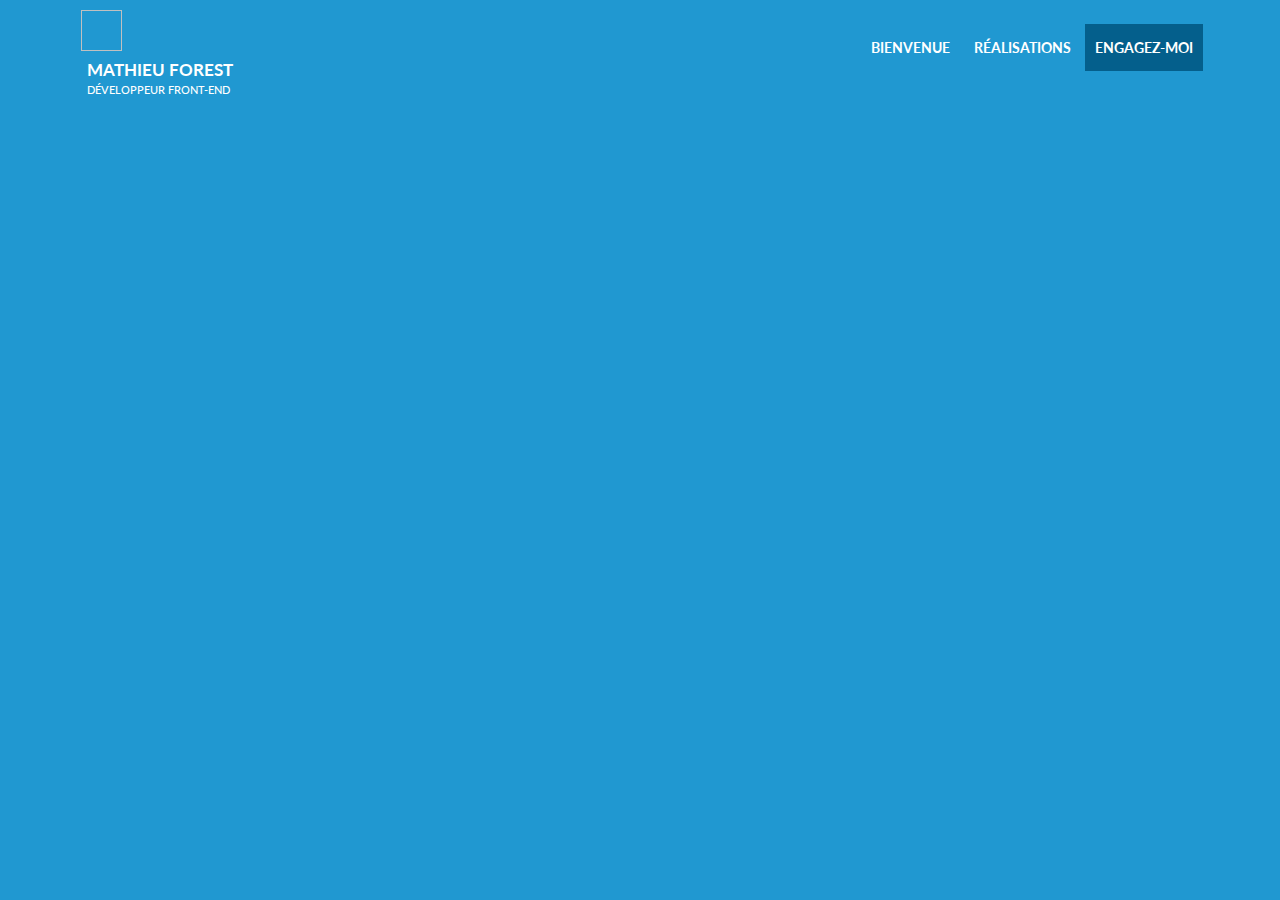
==== index.html @ a3eb1103 "Update contact form" ====
<!DOCTYPE html>
<!--[if lt IE 7]>      <html class="no-js lt-ie9 lt-ie8 lt-ie7"> <![endif]-->
<!--[if IE 7]>         <html class="no-js lt-ie9 lt-ie8"> <![endif]-->
<!--[if IE 8]>         <html class="no-js lt-ie9"> <![endif]-->
<!--[if gt IE 8]><!-->
<html class="no-js">
<!--<![endif]-->

<head>
    <meta charset="utf-8">
    <meta http-equiv="X-UA-Compatible" content="IE=edge,chrome=1">
    <title>Mathieu Forest - Développeur Front-End</title>
    <meta name="description" content="Développeur Front-End à Montréal. Je vous présente quelques unes de mes réalisations.">
    <meta name="viewport" content="width=device-width, initial-scale=1">
    <link rel="icon" type="image/png" href="favicon.ico">
    <link href="//maxcdn.bootstrapcdn.com/bootstrap/3.3.1/css/bootstrap.min.css" rel="stylesheet">
    <link href="//maxcdn.bootstrapcdn.com/font-awesome/4.2.0/css/font-awesome.min.css" rel="stylesheet">
    <link href="http://fonts.googleapis.com/css?family=Lato:400,700,900|Source+Code+Pro:400,700" rel="stylesheet" type="text/css">
    <link rel="stylesheet" href="css/font-mfizz.css">
    <style>
    [ng\:cloak],
    [ng-cloak],
    [data-ng-cloak],
    [x-ng-cloak],
    .ng-cloak,
    .x-ng-cloak {
        display: none !important;
    }
    </style>
    <link rel="stylesheet" href="css/style.css">
    <script src="libs/modernizr-2.6.2-respond-1.1.0.min.js"></script>
    <base href="/">
</head>

<body ng-app="website">
    <!--[if lt IE 7]>
            <p class="browsehappy">You are using an <strong>outdated</strong> browser. Please <a href="http://browsehappy.com/">upgrade your browser</a> to improve your experience.</p>
        <![endif]-->
    <header>
        <div>
            <a href="bienvenue" class="animated fadeInDown"><img class="logo" ng-src="img/logo-mathieuforest.png" width="100px" height="100px"></a>
            <div class="name">
                <h1><strong>Mathieu Forest</strong></h1>
                <h2>Développeur Front-End</h2>
            </div>
        </div>
        <nav>
            <a href="/" class="animated fadeInDown accueil">Bienvenue</a>
            <a href="realisations" class="realisations">Réalisations</a>
            <a href="engagez-moi" class="hired engagez-moi">Engagez-moi</a>
        </nav>
    </header>
    <section>
        <div class="page ng-enter {{ pageClass }} ng-view" autoscroll=""></div>
    </section>
    <footer>
    </footer>
    <!-- Libs -->
    <script type="text/javascript" src="libs/jquery-1.11.1.min.js"></script>
    <script src="https://code.angularjs.org/1.4.4/angular.js"></script>
    <script src="https://code.angularjs.org/1.4.4/angular-animate.js"></script>
    <script src="libs/angular-route.min.js"></script>
    <script type="text/javascript" src="js/modules/promise-tracker.js"></script>
    <script src="//maxcdn.bootstrapcdn.com/bootstrap/3.3.1/js/bootstrap.min.js"></script>
    <!-- App.js -->
    <script src="js/app.js"></script>
    <!-- Controllers -->
    <script src="js/controllers/Page1Ctrl.js"></script>
    <script src="js/controllers/Page2Ctrl.js"></script>
    <script src="js/controllers/Page3Ctrl.js"></script>
    <script src="js/controllers/PageRealisationsCtrl.js"></script>
    <!-- Main.js -->
    <script src="js/custom/main.js"></script>
    <!-- In-Page Script -->
    <!-- Google Analytics: change UA-XXXXX-X to be your site's ID. -->
    <script>
    (function(b, o, i, l, e, r) {
        b.GoogleAnalyticsObject = l;
        b[l] || (b[l] =
            function() {
                (b[l].q = b[l].q || []).push(arguments)
            });
        b[l].l = +new Date;
        e = o.createElement(i);
        r = o.getElementsByTagName(i)[0];
        e.src = '//www.google-analytics.com/analytics.js';
        r.parentNode.insertBefore(e, r)
    }(window, document, 'script', 'ga'));
    ga('create', 'UA-XXXXX-X');
    ga('send', 'pageview');
    </script>
</body>

</html>
---- css/font-mfizz.css ----
/*!
 * Font Mfizz 2.3.0-SNAPSHOT
 * Copyright 2013-2016 Fizzed, Inc.
 * MIT License
 *
 * Project: http://fizzed.com/oss/font-mfizz
 *
 * The font designed for technology and software geeks representing programming
 * languages, operating systems, software engineering, and technology.
 *
 * Fizzed, Inc.
 * Web: http://fizzed.com/
 * Twitter: http://twitter.com/fizzed_inc
 */

@font-face {
  font-family: "FontMfizz";
  src: url("../fonts/font-mfizz.eot");
  src: url("../fonts/font-mfizz.eot?#iefix") format("embedded-opentype"),
       url("../fonts/font-mfizz.woff") format("woff"),
       url("../fonts/font-mfizz.ttf") format("truetype"),
       url("../fonts/font-mfizz.svg#font-mfizz") format("svg");
  font-weight: normal;
  font-style: normal;
}

@media screen and (-webkit-min-device-pixel-ratio:0) {
  @font-face {
    font-family: "FontMfizz";
    src: url("../fonts/font-mfizz.svg#font-mfizz") format("svg");
  }
}

[data-icon]:before { content: attr(data-icon); }

[data-icon]:before,
.icon-3dprint:before,
.icon-angular:before,
.icon-antenna:before,
.icon-apache:before,
.icon-archlinux:before,
.icon-aws:before,
.icon-blackberry:before,
.icon-bomb:before,
.icon-c:before,
.icon-cassandra:before,
.icon-centos:before,
.icon-clojure:before,
.icon-coffee-bean:before,
.icon-cplusplus:before,
.icon-csharp:before,
.icon-css:before,
.icon-database:before,
.icon-database-alt:before,
.icon-database-alt2:before,
.icon-debian:before,
.icon-docker:before,
.icon-dreamhost:before,
.icon-elixir:before,
.icon-erlang:before,
.icon-exherbo:before,
.icon-fedora:before,
.icon-fire-alt:before,
.icon-freebsd:before,
.icon-gentoo:before,
.icon-ghost:before,
.icon-git:before,
.icon-gnome:before,
.icon-google:before,
.icon-google-alt:before,
.icon-google-code:before,
.icon-google-developers:before,
.icon-gradle:before,
.icon-grails:before,
.icon-grails-alt:before,
.icon-grunt:before,
.icon-hadoop:before,
.icon-haskell:before,
.icon-heroku:before,
.icon-html:before,
.icon-iphone:before,
.icon-java:before,
.icon-java-bold:before,
.icon-java-duke:before,
.icon-javascript:before,
.icon-javascript-alt:before,
.icon-jetty:before,
.icon-kde:before,
.icon-laravel:before,
.icon-line-graph:before,
.icon-linux-mint:before,
.icon-looking:before,
.icon-mariadb:before,
.icon-maven:before,
.icon-microscope:before,
.icon-mobile-device:before,
.icon-mobile-phone-alt:before,
.icon-mobile-phone-broadcast:before,
.icon-mongodb:before,
.icon-mssql:before,
.icon-mysql:before,
.icon-mysql-alt:before,
.icon-netbsd:before,
.icon-nginx:before,
.icon-nginx-alt:before,
.icon-nginx-alt2:before,
.icon-nodejs:before,
.icon-objc:before,
.icon-oracle:before,
.icon-oracle-alt:before,
.icon-osx:before,
.icon-perl:before,
.icon-phone-alt:before,
.icon-phone-gap:before,
.icon-phone-retro:before,
.icon-php:before,
.icon-php-alt:before,
.icon-playframework:before,
.icon-playframework-alt:before,
.icon-plone:before,
.icon-postgres:before,
.icon-postgres-alt:before,
.icon-python:before,
.icon-raspberrypi:before,
.icon-redhat:before,
.icon-redis:before,
.icon-ruby:before,
.icon-ruby-on-rails:before,
.icon-ruby-on-rails-alt:before,
.icon-satellite:before,
.icon-scala:before,
.icon-scala-alt:before,
.icon-script:before,
.icon-script-alt:before,
.icon-shell:before,
.icon-solaris:before,
.icon-splatter:before,
.icon-spring:before,
.icon-suse:before,
.icon-svg:before,
.icon-symfony:before,
.icon-tomcat:before,
.icon-ubuntu:before,
.icon-wireless:before,
.icon-wordpress:before {
  display: inline-block;
  font-family: "FontMfizz";
  font-style: normal;
  font-weight: normal;
  font-variant: normal;
  line-height: 1;
  text-decoration: inherit;
  text-rendering: optimizeLegibility;
  text-transform: none;
  -moz-osx-font-smoothing: grayscale;
  -webkit-font-smoothing: antialiased;
  font-smoothing: antialiased;
}

.icon-3dprint:before { content: "\f100"; }
.icon-angular:before { content: "\f101"; }
.icon-antenna:before { content: "\f102"; }
.icon-apache:before { content: "\f103"; }
.icon-archlinux:before { content: "\f104"; }
.icon-aws:before { content: "\f105"; }
.icon-blackberry:before { content: "\f106"; }
.icon-bomb:before { content: "\f107"; }
.icon-c:before { content: "\f108"; }
.icon-cassandra:before { content: "\f109"; }
.icon-centos:before { content: "\f10a"; }
.icon-clojure:before { content: "\f10b"; }
.icon-coffee-bean:before { content: "\f10c"; }
.icon-cplusplus:before { content: "\f10d"; }
.icon-csharp:before { content: "\f10e"; }
.icon-css:before { content: "\f10f"; }
.icon-database:before { content: "\f110"; }
.icon-database-alt:before { content: "\f111"; }
.icon-database-alt2:before { content: "\f112"; }
.icon-debian:before { content: "\f113"; }
.icon-docker:before { content: "\f114"; }
.icon-dreamhost:before { content: "\f115"; }
.icon-elixir:before { content: "\f116"; }
.icon-erlang:before { content: "\f117"; }
.icon-exherbo:before { content: "\f118"; }
.icon-fedora:before { content: "\f119"; }
.icon-fire-alt:before { content: "\f11a"; }
.icon-freebsd:before { content: "\f11b"; }
.icon-gentoo:before { content: "\f11c"; }
.icon-ghost:before { content: "\f11d"; }
.icon-git:before { content: "\f11e"; }
.icon-gnome:before { content: "\f11f"; }
.icon-google:before { content: "\f120"; }
.icon-google-alt:before { content: "\f121"; }
.icon-google-code:before { content: "\f122"; }
.icon-google-developers:before { content: "\f123"; }
.icon-gradle:before { content: "\f124"; }
.icon-grails:before { content: "\f125"; }
.icon-grails-alt:before { content: "\f126"; }
.icon-grunt:before { content: "\f127"; }
.icon-hadoop:before { content: "\f128"; }
.icon-haskell:before { content: "\f129"; }
.icon-heroku:before { content: "\f12a"; }
.icon-html:before { content: "\f12b"; }
.icon-iphone:before { content: "\f12c"; }
.icon-java:before { content: "\f12d"; }
.icon-java-bold:before { content: "\f12e"; }
.icon-java-duke:before { content: "\f12f"; }
.icon-javascript:before { content: "\f130"; }
.icon-javascript-alt:before { content: "\f131"; }
.icon-jetty:before { content: "\f132"; }
.icon-kde:before { content: "\f133"; }
.icon-laravel:before { content: "\f134"; }
.icon-line-graph:before { content: "\f135"; }
.icon-linux-mint:before { content: "\f136"; }
.icon-looking:before { content: "\f137"; }
.icon-mariadb:before { content: "\f138"; }
.icon-maven:before { content: "\f139"; }
.icon-microscope:before { content: "\f13a"; }
.icon-mobile-device:before { content: "\f13b"; }
.icon-mobile-phone-alt:before { content: "\f13c"; }
.icon-mobile-phone-broadcast:before { content: "\f13d"; }
.icon-mongodb:before { content: "\f13e"; }
.icon-mssql:before { content: "\f13f"; }
.icon-mysql:before { content: "\f140"; }
.icon-mysql-alt:before { content: "\f141"; }
.icon-netbsd:before { content: "\f142"; }
.icon-nginx:before { content: "\f143"; }
.icon-nginx-alt:before { content: "\f144"; }
.icon-nginx-alt2:before { content: "\f145"; }
.icon-nodejs:before { content: "\f146"; }
.icon-objc:before { content: "\f147"; }
.icon-oracle:before { content: "\f148"; }
.icon-oracle-alt:before { content: "\f149"; }
.icon-osx:before { content: "\f14a"; }
.icon-perl:before { content: "\f14b"; }
.icon-phone-alt:before { content: "\f14c"; }
.icon-phone-gap:before { content: "\f14d"; }
.icon-phone-retro:before { content: "\f14e"; }
.icon-php:before { content: "\f14f"; }
.icon-php-alt:before { content: "\f150"; }
.icon-playframework:before { content: "\f151"; }
.icon-playframework-alt:before { content: "\f152"; }
.icon-plone:before { content: "\f153"; }
.icon-postgres:before { content: "\f154"; }
.icon-postgres-alt:before { content: "\f155"; }
.icon-python:before { content: "\f156"; }
.icon-raspberrypi:before { content: "\f157"; }
.icon-redhat:before { content: "\f158"; }
.icon-redis:before { content: "\f159"; }
.icon-ruby:before { content: "\f15a"; }
.icon-ruby-on-rails:before { content: "\f15b"; }
.icon-ruby-on-rails-alt:before { content: "\f15c"; }
.icon-satellite:before { content: "\f15d"; }
.icon-scala:before { content: "\f15e"; }
.icon-scala-alt:before { content: "\f15f"; }
.icon-script:before { content: "\f160"; }
.icon-script-alt:before { content: "\f161"; }
.icon-shell:before { content: "\f162"; }
.icon-solaris:before { content: "\f163"; }
.icon-splatter:before { content: "\f164"; }
.icon-spring:before { content: "\f165"; }
.icon-suse:before { content: "\f166"; }
.icon-svg:before { content: "\f167"; }
.icon-symfony:before { content: "\f168"; }
.icon-tomcat:before { content: "\f169"; }
.icon-ubuntu:before { content: "\f16a"; }
.icon-wireless:before { content: "\f16b"; }
.icon-wordpress:before { content: "\f16c"; }
---- css/style.css ----
/* Global Style */

* {
    padding: 0;
    margin: 0;
}

html {
    min-height: 100%;
    position: relative;
}

body {
    height: 100%;
    font-family: 'Lato', sans-serif;
    -webkit-font-smoothing: antialiased;
    color: white;
    background: #2098d1;
}

img {
    max-width: 100%;
}

h1, .h1, h2, .h2, h3, .h3 {
    margin: 0;
    padding: 0;
}

/* ------------------------------------------------------ */

/* Reset */

.col-xs-1, .col-sm-1, .col-md-1, .col-lg-1, .col-xs-2, .col-sm-2, .col-md-2, .col-lg-2, .col-xs-3, .col-sm-3, .col-md-3, .col-lg-3, .col-xs-4, .col-sm-4, .col-md-4, .col-lg-4, .col-xs-5, .col-sm-5, .col-md-5, .col-lg-5, .col-xs-6, .col-sm-6, .col-md-6, .col-lg-6, .col-xs-7, .col-sm-7, .col-md-7, .col-lg-7, .col-xs-8, .col-sm-8, .col-md-8, .col-lg-8, .col-xs-9, .col-sm-9, .col-md-9, .col-lg-9, .col-xs-10, .col-sm-10, .col-md-10, .col-lg-10, .col-xs-11, .col-sm-11, .col-md-11, .col-lg-11, .col-xs-12, .col-sm-12, .col-md-12, .col-lg-12 {
    padding: 0;
}

/*------------------------------------------------------------------------------*/


/* Header Style */

header {
    text-align: justify;
    text-transform: uppercase;
    padding: 0 6%;
    color: #fff;
    z-index: 10000;
    position: relative;
}

header:after {
    content: '';
    display: inline-block;
    width: 100%;
}

header > div,
header > div:before,
header nav,
header > div h1 {
    display: inline-block;
    vertical-align: middle;
    text-align: left;
}

header > div {
    height: 100%;
}

header > div:before {
    content: '';
    height: 100%;
}

header .logo {
    margin-top: 10px;
    width: 25%;
    height: 25%;
}

header > div .name {
    display: inline-block;
    vertical-align: middle;
    margin: 0 0 0 10px;
    line-height: 1.4em;
}

header > div h1 {
    font-size: 1.2em;
    margin: 10px 0 0 0;
}

header > div h2 {
    font-size: 0.8em;
    margin: 5px 0 0 0;
}


header nav a {
    font-weight: bold;
    color: rgba(255, 255, 255, 1);
    text-decoration: none !important;
    white-space: nowrap;
}

@media only screen and (min-width: 721px) {

    header nav a {
        position: relative;
        zoom: 1;
        width: 100%;
        padding: 15px 10px;
        box-sizing: border-box;
        text-overflow: ellipsis;
        overflow: hidden;
        white-space: nowrap;
    }
    header nav a:focus:before, header nav a:hover:before {
        left: 12px;
        right: 12px;
    }
    header nav a:before {
        color: white;
        text-decoration: none;
        content: "";
        position: absolute;
        left: 50%;
        right: 50%;
        bottom: 5px;
        height: 2px;
        background: #045f8c;
        -webkit-transition-duration: 0.3s;
        -moz-transition-duration: 0.3s;
        -ms-transition-duration: 0.3s;
        -o-transition-duration: 0.3s;
        transition-duration: 0.3s;
        -webkit-transition-property: left, right;
        -moz-transition-property: left, right;
        -ms-transition-property: left, right;
        -o-transition-property: left, right;
        transition-property: left, right;
    }

    header nav .hired {
        background: #045f8c;
        -webkit-transition-duration: .3s;
        -moz-transition-duration: .3s;
        -ms-transition-duration: .3s;
        -o-transition-duration: .3s;
        transition-duration: .3s;
        -webkit-transition-property: background;
        -moz-transition-property: background;
        -ms-transition-property: background;
        -o-transition-property: background;
        transition-property: background;
    }
    header nav .hired:focus, header nav .hired:hover {
        color: #fff;
        background: #013a55;
    }
    header nav a.hired:before {
        background: none;
    }

    header nav a:active,
    header nav a:visited {
        color: white;
        text-decoration: none;
    }
}
@media screen and (max-width: 720px) {
    header {
        height: auto;
    }
    header > div,
    header > div h1,
    header nav {
        height: auto;
        width: auto;
        display: block;
        text-align: center;
    }
    header nav {
        display: none;
    }
}

/* Footer nav */
.btn.footer-nav {
    font-size: 1.2em;
}
.btn.footer-nav .fa {
    display: block;
}

/*------------------------------------------------------------------------------*/

/* Page Style */

.page-title {
    margin-top: 4em;
    font-size: 3em;
}

a {
    color: #fff;
}

@media screen and (max-width: 720px) {
    .page-title {
        margin-top: 125px;
        font-size: 2.5em;
        line-height: 1.2em;
    }
}

/* Home page */
@media screen and (max-width: 720px) {
    .home-item {
        display: inline-block;
        float: none;
    }
}

/* Realisation page */
@media only screen and (min-width: 721px) {
    .realisation-item {
        padding: 0 10px;
        margin-bottom: 20px;
    }
    .col-md-4:nth-child(3n+3)  {
        margin-right: 0;
    }
}

.realisation-item img {
    width: 100%;
}

.realisation-item h3 {
    margin: 0 10px;
    display:block;
    font-size:14px;
    color:#fff;
    text-align:center;
    position: absolute;
    left: 0;
    right: 0;
    bottom: 0;
    padding: 1em;
    color: white;
    line-height: 1.4;
    background: rgba(4, 95, 140, 0.75);
    opacity: 0;
    -webkit-transition: opacity 0.4s ease-in-out;
    -moz-transition: opacity 0.4s ease-in-out;
    -ms-transition: opacity 0.4s ease-in-out;
    -o-transition: opacity 0.4s ease-in-out;
    transition: opacity 0.4s ease-in-out;
}
.realisation-item:focus h3, .realisation-item:hover h3 {
    zoom: 1;
    filter: alpha(opacity=1);
    opacity: 1;
}

@media screen and (max-width: 720px) {
    .realisation-item {
        margin: 10px 0;
    }
}

/* Page contact */
.form-control {
    margin-left: 10px;
}
@media screen and (max-width: 720px) {
    .form-control {
        margin-left: 0;
    }
}

.form-horizontal .form-group {
    margin-right: 0;
    margin-left: 0;
}

.row {
    margin-right: 0;
    margin-left: 0;
}

/* page specific animations ------------------------ */

/* slide in from the bottom */
@keyframes slideInUp {
    from    { transform: translateY(150%); }
    to      { transform: translateY(0); }
}
@keyframes slideOutUp {
    from    { transform: translateY(0); }
    to      { transform: translateY(-100%); }
}
@keyframes fadeIn {
  0%   { opacity: 0; }
  100% { opacity: 1; }
}
@keyframes fadeOut {
  0%   { opacity: 1; }
  100% { opacity: 0; }
}

.page {
    bottom:0; 
    position:absolute; 
    text-align:center;
    top:0;  
    width:100%;
    height: 100%;
}
.page.ng-enter {
    z-index: 9999;
}
.page.ng-leave {
    z-index: 8888;
}

/* home -------------------------- */
.page-home.ng-enter {
    animation: slideInUp 0.5s both ease-in;
}
.page-home.ng-leave {
    animation: slideOutUp 0.5s both ease-in;
}

@media screen and (max-width: 720px) {
    .page-home.ng-enter {
        animation: fadeIn 0.5s both ease-in;
    }
    .page-home.ng-leave {
        animation: fadeOut 0.5s both ease-in;
    }
}

.home-item.ng-enter {
  -webkit-transition: 0.4s ease-in all;
  transition: 0.4s ease-in all;
  opacity:0;
  -webkit-transform:scale(0);
  transform:scale(0);
}
.home-item.ng-enter-stagger {
  transition-delay: 0.5s;
  transition-duration: 0s;
}
.home-item.ng-enter.ng-enter-active {
  opacity:1;
  -webkit-transform:scale(1);
  transform:scale(1);
}

/* realisations ------------------------ */
.page-realisations.ng-enter {
    animation: slideInUp 0.5s both ease-in;
}
.page-realisations.ng-leave {
    animation: slideOutUp 0.5s both ease-in;
}
@media screen and (max-width: 720px) {
    .page-realisations.ng-enter {
        animation: fadeIn 0.5s both ease-in;
    }
    .page-realisations.ng-leave {
        animation: fadeOut 0.5s both ease-in;
    }
}

.realisation-item.ng-enter {
  -webkit-transition: 0.4s ease-in all;
  transition: 0.4s ease-in all;
  opacity:0;
  -webkit-transform:scale(0);
  transform:scale(0);
}
.realisation-item.ng-enter-stagger {
  transition-delay: 0.4s;
  transition-duration: 0s;
}
.realisation-item.ng-enter.ng-enter-active {
  opacity:1;
  -webkit-transform:scale(1);
  transform:scale(1);
}

/* contact ---------------------- */
.page-contact.ng-enter {
    -webkit-animation-delay: 0.4s;
    animation: slideInUp 0.5s both ease-in; 
    animation-delay: 0.4s;
}
.page-contact.ng-leave { 
    animation: slideOutUp 0.5s both ease-in; 
}
@media screen and (max-width: 720px) {
    .page-contact.ng-enter {
        animation: fadeIn 0.5s both ease-in;
    }
    .page-contact.ng-leave {
        animation: fadeOut 0.5s both ease-in;
    }
}
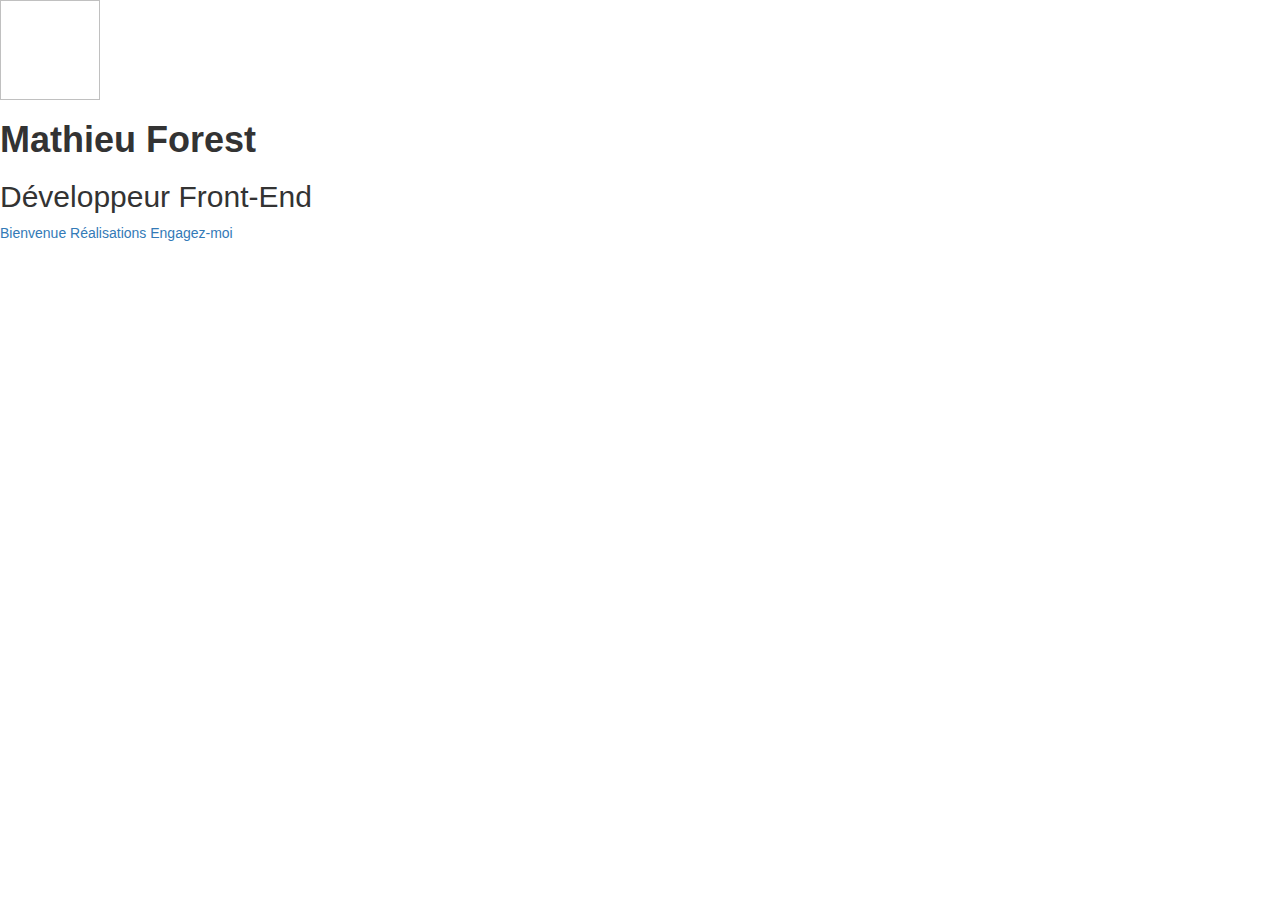
==== commit 63e09e30: "Add portfolio items" ====
--- a/index.html
+++ b/index.html
@@ -13,6 +13,7 @@
     <meta name="description" content="Développeur Front-End à Montréal. Je vous présente quelques unes de mes réalisations.">
     <meta name="viewport" content="width=device-width, initial-scale=1">
     <link rel="icon" type="image/png" href="favicon.ico">
+    <base href="/mathieuforest/">
     <link href="//maxcdn.bootstrapcdn.com/bootstrap/3.3.1/css/bootstrap.min.css" rel="stylesheet">
     <link href="//maxcdn.bootstrapcdn.com/font-awesome/4.2.0/css/font-awesome.min.css" rel="stylesheet">
     <link href="http://fonts.googleapis.com/css?family=Lato:400,700,900|Source+Code+Pro:400,700" rel="stylesheet" type="text/css">
@@ -29,7 +30,6 @@
     </style>
     <link rel="stylesheet" href="css/style.css">
     <script src="libs/modernizr-2.6.2-respond-1.1.0.min.js"></script>
-    <base href="/">
 </head>
 
 <body ng-app="website">
@@ -51,7 +51,7 @@
         </nav>
     </header>
     <section>
-        <div class="page ng-enter {{ pageClass }} ng-view" autoscroll=""></div>
+        <div class="page ng-enter {{ pageClass }} ng-view"></div>
     </section>
     <footer>
     </footer>
@@ -60,7 +60,6 @@
     <script src="https://code.angularjs.org/1.4.4/angular.js"></script>
     <script src="https://code.angularjs.org/1.4.4/angular-animate.js"></script>
     <script src="libs/angular-route.min.js"></script>
-    <script type="text/javascript" src="js/modules/promise-tracker.js"></script>
     <script src="//maxcdn.bootstrapcdn.com/bootstrap/3.3.1/js/bootstrap.min.js"></script>
     <!-- App.js -->
     <script src="js/app.js"></script>
--- a/css/style.css
+++ b/css/style.css
@@ -187,31 +187,48 @@
 }
 
 /* Footer nav */
-.btn.footer-nav {
+.btn.footer-nav{
     font-size: 1.2em;
+    background: #fff;
+    color: #2098d1;
+    margin-bottom: 50px;
 }
 .btn.footer-nav .fa {
     display: block;
 }
 
+.btn.footer-nav:hover, .btn.footer-nav:focus {
+    background: #23527c;
+    color: #fff;
+}
+
 /*------------------------------------------------------------------------------*/
 
 /* Page Style */
-
-.page-title {
-    margin-top: 4em;
-    font-size: 3em;
+.container {
+    padding-top: 200px;
+}
+@media screen and (max-width: 720px) {
+    .container {
+        padding-top: 100px;
+    }
 }
 
 a {
     color: #fff;
 }
 
+.page-title {
+    font-size: 3em;
+}
+#page_realisations .page-title {
+    font-size: 2em;
+}
 @media screen and (max-width: 720px) {
     .page-title {
-        margin-top: 125px;
         font-size: 2.5em;
         line-height: 1.2em;
+        margin: 10px 0;
     }
 }
 
@@ -271,25 +288,7 @@
     }
 }
 
-/* Page contact */
-.form-control {
-    margin-left: 10px;
-}
-@media screen and (max-width: 720px) {
-    .form-control {
-        margin-left: 0;
-    }
-}
-
-.form-horizontal .form-group {
-    margin-right: 0;
-    margin-left: 0;
-}
-
-.row {
-    margin-right: 0;
-    margin-left: 0;
-}
+
 
 /* page specific animations ------------------------ */
 
@@ -328,10 +327,10 @@
 
 /* home -------------------------- */
 .page-home.ng-enter {
-    animation: slideInUp 0.5s both ease-in;
+    animation: fadeIn 0.5s both ease-in;
 }
 .page-home.ng-leave {
-    animation: slideOutUp 0.5s both ease-in;
+    animation: fadeOut 0.5s both ease-in;
 }
 
 @media screen and (max-width: 720px) {
@@ -347,8 +346,6 @@
   -webkit-transition: 0.4s ease-in all;
   transition: 0.4s ease-in all;
   opacity:0;
-  -webkit-transform:scale(0);
-  transform:scale(0);
 }
 .home-item.ng-enter-stagger {
   transition-delay: 0.5s;
@@ -356,16 +353,14 @@
 }
 .home-item.ng-enter.ng-enter-active {
   opacity:1;
-  -webkit-transform:scale(1);
-  transform:scale(1);
 }
 
 /* realisations ------------------------ */
 .page-realisations.ng-enter {
-    animation: slideInUp 0.5s both ease-in;
+    animation: fadeIn 0.5s both ease-in;
 }
 .page-realisations.ng-leave {
-    animation: slideOutUp 0.5s both ease-in;
+    animation: fadeOut 0.5s both ease-in;
 }
 @media screen and (max-width: 720px) {
     .page-realisations.ng-enter {
@@ -380,8 +375,6 @@
   -webkit-transition: 0.4s ease-in all;
   transition: 0.4s ease-in all;
   opacity:0;
-  -webkit-transform:scale(0);
-  transform:scale(0);
 }
 .realisation-item.ng-enter-stagger {
   transition-delay: 0.4s;
@@ -389,18 +382,14 @@
 }
 .realisation-item.ng-enter.ng-enter-active {
   opacity:1;
-  -webkit-transform:scale(1);
-  transform:scale(1);
 }
 
 /* contact ---------------------- */
 .page-contact.ng-enter {
-    -webkit-animation-delay: 0.4s;
-    animation: slideInUp 0.5s both ease-in; 
-    animation-delay: 0.4s;
+    animation: fadeIn 0.5s both ease-in; 
 }
 .page-contact.ng-leave { 
-    animation: slideOutUp 0.5s both ease-in; 
+    animation: fadeOut 0.5s both ease-in; 
 }
 @media screen and (max-width: 720px) {
     .page-contact.ng-enter {
@@ -409,4 +398,8 @@
     .page-contact.ng-leave {
         animation: fadeOut 0.5s both ease-in;
     }
+}
+
+.page-contact .contact-form.sent {
+    animation: fadeOut 0.5s both ease-in;
 }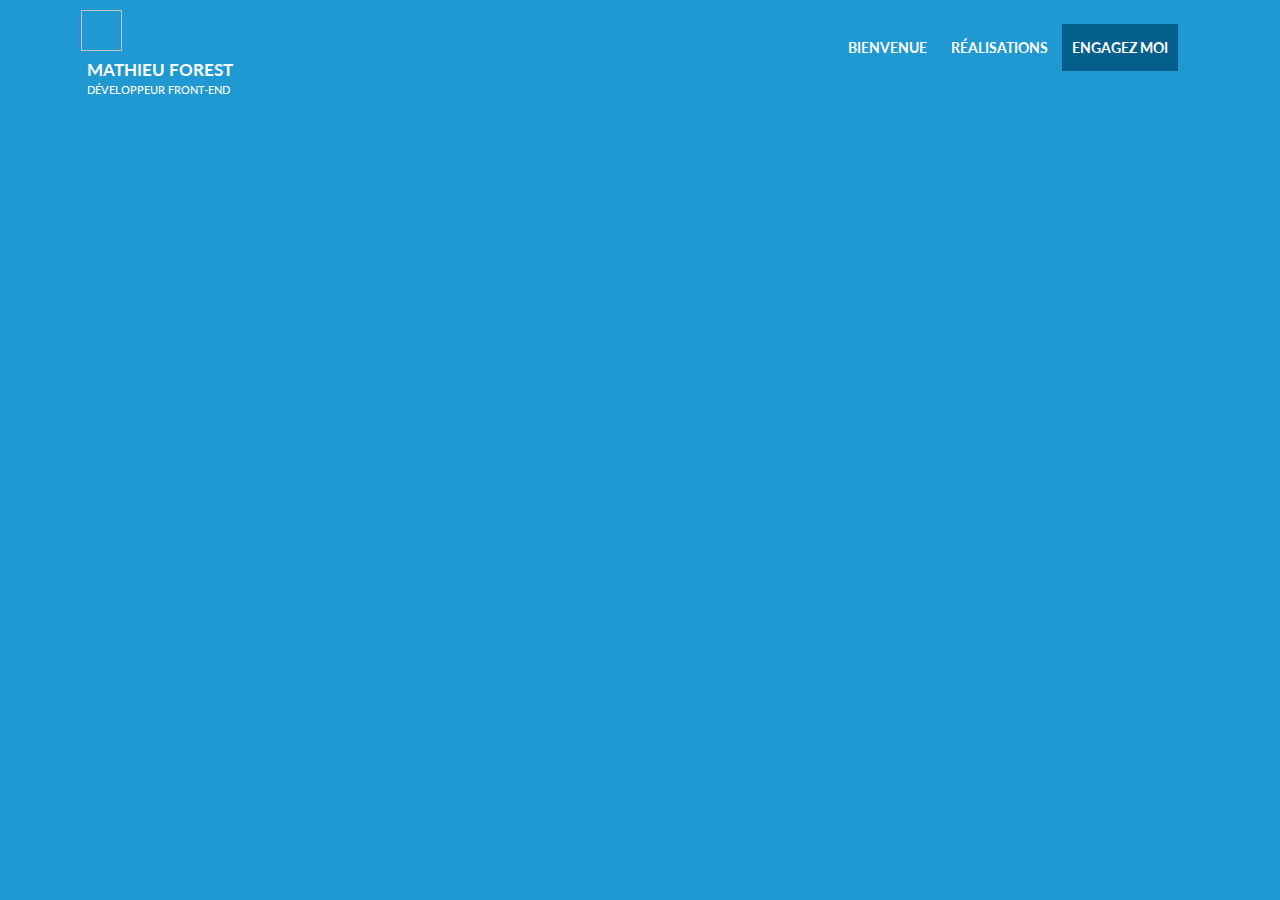
==== commit 74c91f27: "change file structure" ====
--- a/index.html
+++ b/index.html
@@ -13,11 +13,10 @@
     <meta name="description" content="Développeur Front-End à Montréal. Je vous présente quelques unes de mes réalisations.">
     <meta name="viewport" content="width=device-width, initial-scale=1">
     <link rel="icon" type="image/png" href="favicon.ico">
-    <base href="/mathieuforest/">
     <link href="//maxcdn.bootstrapcdn.com/bootstrap/3.3.1/css/bootstrap.min.css" rel="stylesheet">
     <link href="//maxcdn.bootstrapcdn.com/font-awesome/4.2.0/css/font-awesome.min.css" rel="stylesheet">
     <link href="http://fonts.googleapis.com/css?family=Lato:400,700,900|Source+Code+Pro:400,700" rel="stylesheet" type="text/css">
-    <link rel="stylesheet" href="css/font-mfizz.css">
+    
     <style>
     [ng\:cloak],
     [ng-cloak],
@@ -28,8 +27,10 @@
         display: none !important;
     }
     </style>
+    <base href="/">
     <link rel="stylesheet" href="css/style.css">
     <script src="libs/modernizr-2.6.2-respond-1.1.0.min.js"></script>
+    <link rel="stylesheet" href="css/font-mfizz.css">
 </head>
 
 <body ng-app="website">
@@ -47,11 +48,11 @@
         <nav>
             <a href="/" class="animated fadeInDown accueil">Bienvenue</a>
             <a href="realisations" class="realisations">Réalisations</a>
-            <a href="engagez-moi" class="hired engagez-moi">Engagez-moi</a>
+            <a href="engagez-moi" class="hired engagez-moi">Engagez moi</a>
         </nav>
     </header>
     <section>
-        <div class="page ng-enter {{ pageClass }} ng-view"></div>
+        <div class="page ng-enter {{ pageClass }} ng-view" autoscroll=""></div>
     </section>
     <footer>
     </footer>
@@ -60,6 +61,7 @@
     <script src="https://code.angularjs.org/1.4.4/angular.js"></script>
     <script src="https://code.angularjs.org/1.4.4/angular-animate.js"></script>
     <script src="libs/angular-route.min.js"></script>
+    <script type="text/javascript" src="js/modules/promise-tracker.js"></script>
     <script src="//maxcdn.bootstrapcdn.com/bootstrap/3.3.1/js/bootstrap.min.js"></script>
     <!-- App.js -->
     <script src="js/app.js"></script>
--- a/css/style.css
+++ b/css/style.css
@@ -36,6 +36,13 @@
 }
 
 /*------------------------------------------------------------------------------*/
+
+
+@media (max-width: 480px) { 
+    .page {
+        padding: 0 10px;
+    }
+}
 
 
 /* Header Style */
@@ -64,10 +71,6 @@
     text-align: left;
 }
 
-header > div {
-    height: 100%;
-}
-
 header > div:before {
     content: '';
     height: 100%;
@@ -105,6 +108,10 @@
 }
 
 @media only screen and (min-width: 721px) {
+
+    header nav {
+        min-width: 365px;
+    }
 
     header nav a {
         position: relative;
@@ -155,6 +162,9 @@
         -o-transition-property: background;
         transition-property: background;
     }
+    header nav a.hired:before {
+        content: inherit;
+    }
     header nav .hired:focus, header nav .hired:hover {
         color: #fff;
         background: #013a55;
@@ -384,6 +394,21 @@
   opacity:1;
 }
 
+
+/* Realisation description */
+.tech-item.ng-enter {
+  -webkit-transition: 0.4s ease-in all;
+  transition: 0.4s ease-in all;
+  opacity:0;
+}
+.tech-item.ng-enter-stagger {
+  transition-delay: 0.5s;
+  transition-duration: 0s;
+}
+.tech-item.ng-enter.ng-enter-active {
+  opacity:1;
+}
+
 /* contact ---------------------- */
 .page-contact.ng-enter {
     animation: fadeIn 0.5s both ease-in; 
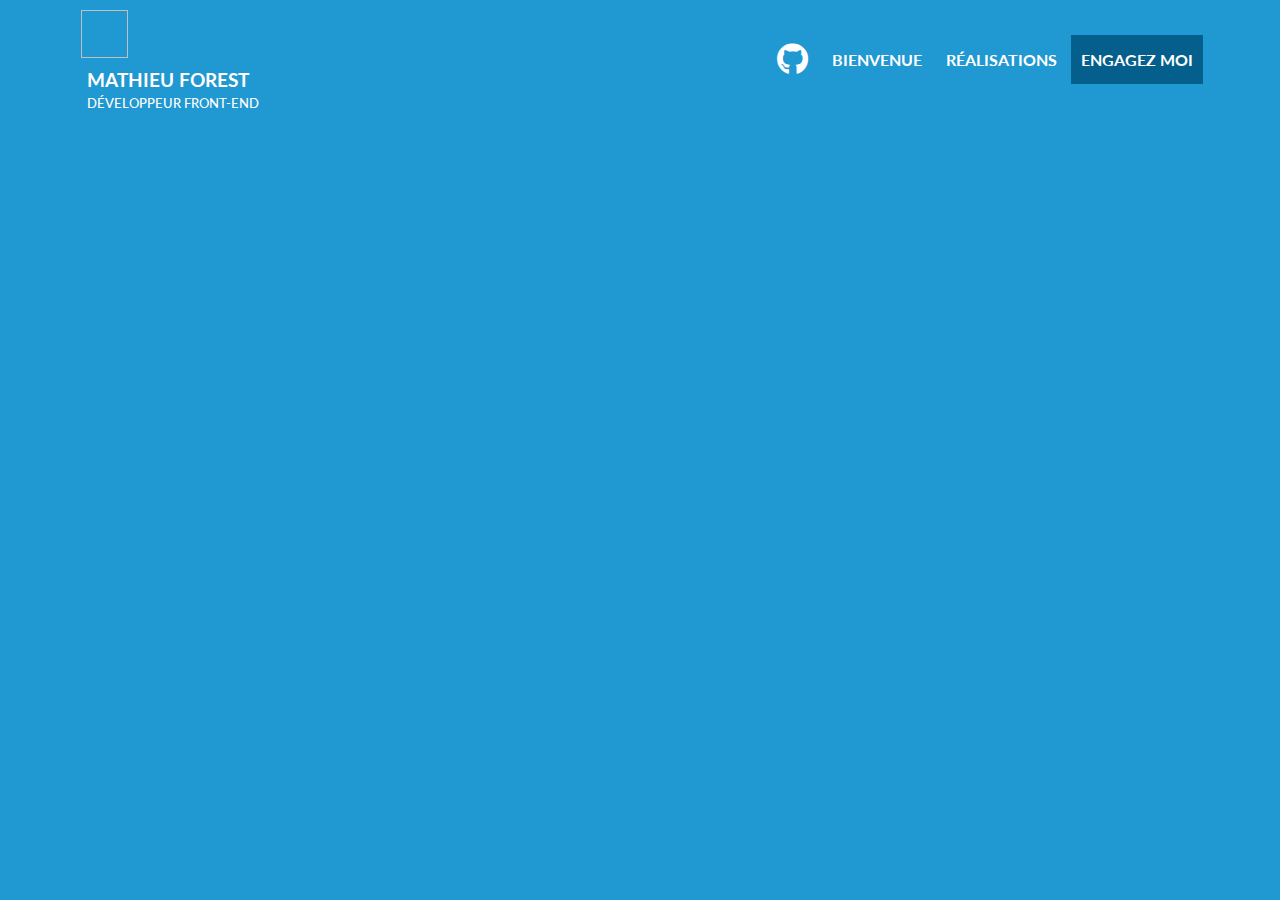
==== commit 6963f58c: "update bootstrap to v4.1" ====
--- a/index.html
+++ b/index.html
@@ -13,9 +13,9 @@
     <meta name="description" content="Développeur Front-End à Montréal. Je vous présente quelques unes de mes réalisations.">
     <meta name="viewport" content="width=device-width, initial-scale=1">
     <link rel="icon" type="image/png" href="favicon.ico">
-    <link href="//maxcdn.bootstrapcdn.com/bootstrap/3.3.1/css/bootstrap.min.css" rel="stylesheet">
-    <link href="//maxcdn.bootstrapcdn.com/font-awesome/4.2.0/css/font-awesome.min.css" rel="stylesheet">
-    <link href="http://fonts.googleapis.com/css?family=Lato:400,700,900|Source+Code+Pro:400,700" rel="stylesheet" type="text/css">
+    <link href="https://stackpath.bootstrapcdn.com/bootstrap/4.3.1/css/bootstrap.min.css" rel="stylesheet">
+    <link href="https://use.fontawesome.com/releases/v5.7.1/css/all.css" rel="stylesheet">
+    <link href="https://fonts.googleapis.com/css?family=Lato:400,700,900|Source+Code+Pro:400,700" rel="stylesheet" type="text/css">
     
     <style>
     [ng\:cloak],
@@ -46,6 +46,7 @@
             </div>
         </div>
         <nav>
+            <a href="https://github.com/mathieuforest" class="animated fadeInDown accueil"><i class="fab fa-github fa-2x"></i></a>
             <a href="/" class="animated fadeInDown accueil">Bienvenue</a>
             <a href="realisations" class="realisations">Réalisations</a>
             <a href="engagez-moi" class="hired engagez-moi">Engagez moi</a>
--- a/css/style.css
+++ b/css/style.css
@@ -123,7 +123,10 @@
         overflow: hidden;
         white-space: nowrap;
     }
-    header nav a:focus:before, header nav a:hover:before {
+    header nav a:first-child {
+        top: 5px;
+    }
+    header nav a:focus:before, header nav a:hover:not(:first-child):before {
         left: 12px;
         right: 12px;
     }
@@ -230,6 +233,7 @@
 
 .page-title {
     font-size: 3em;
+    margin: 10px 0;
 }
 #page_realisations .page-title {
     font-size: 2em;
@@ -238,15 +242,6 @@
     .page-title {
         font-size: 2.5em;
         line-height: 1.2em;
-        margin: 10px 0;
-    }
-}
-
-/* Home page */
-@media screen and (max-width: 720px) {
-    .home-item {
-        display: inline-block;
-        float: none;
     }
 }
 
@@ -263,6 +258,7 @@
 
 .realisation-item img {
     width: 100%;
+    max-height: 248px;
 }
 
 .realisation-item h3 {
@@ -427,4 +423,9 @@
 
 .page-contact .contact-form.sent {
     animation: fadeOut 0.5s both ease-in;
+}
+
+.justify-content-center {
+    display: flex;
+    justify-content: center;
 }